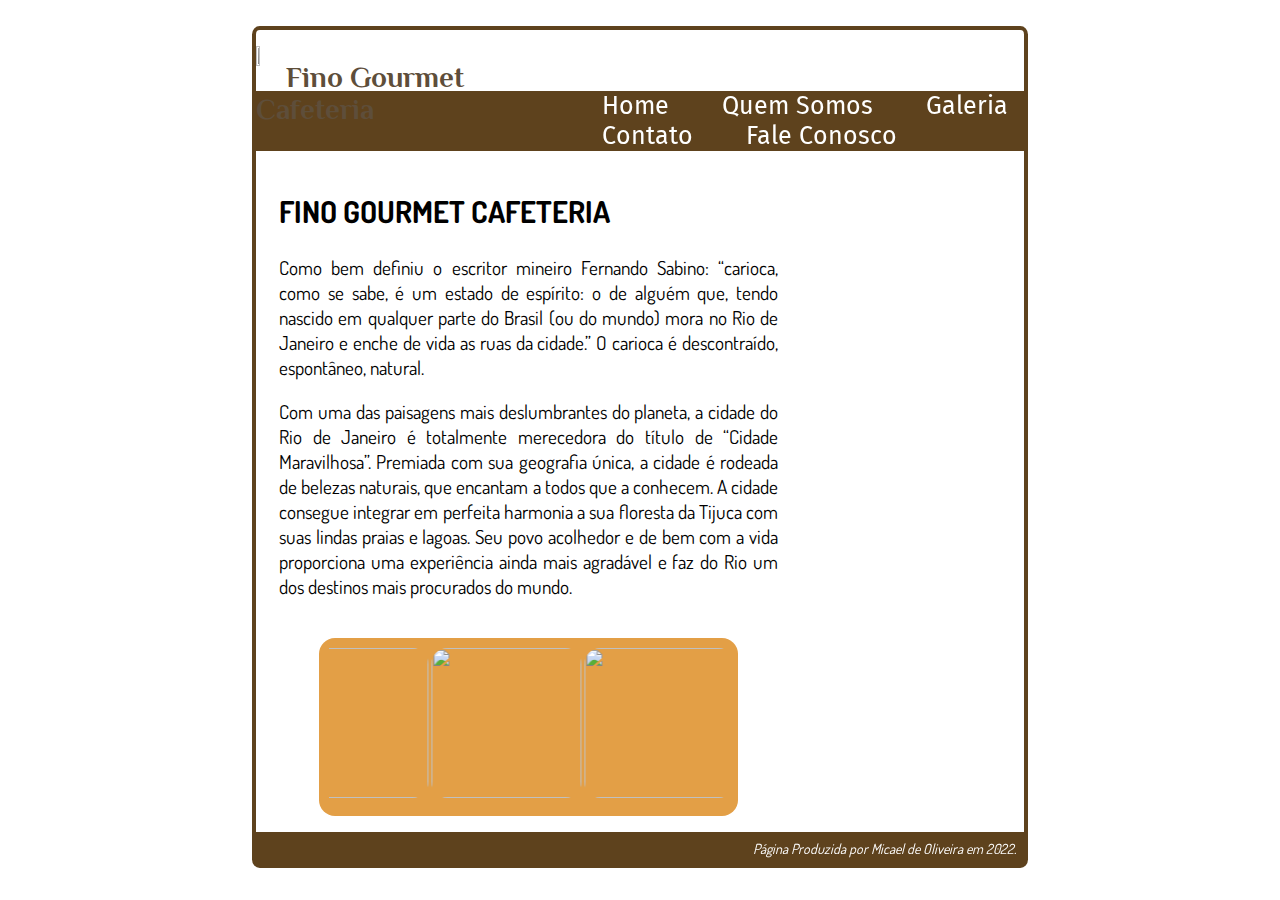
==== index.html @ ca4ad322 "novosite" ====
<!DOCTYPE html>
<html lang="pt-br">
<head>
    <link rel="stylesheet" href="css/style.css">
    <meta charset="UTF-8">
    <meta http-equiv="X-UA-Compatible" content="IE=edge">
    <meta name="viewport" content="width=device-width, initial-scale=1.0">
    <link href="https://fonts.googleapis.com/css2?family=Dosis&family=Fira+Sans:ital,wght@0,400;0,500;1,300;1,400;1,500&family=Philosopher:wght@400;700&display=swap" rel="stylesheet">
    <title>Projeto Fino Gourmet Cafeteria</title>
</head>
<body>
    <div class="container">

        <div class="header">
            <a href="index.html"><img class="logo" src="img/logo café.png"></a>
            <h2>Fino Gourmet Cafeteria</h2>
        </div>

        <div class="mainav">
            <ul>
                <li><a href="index.html">Home</a></li>
                <li><a href="quemsomos.html">Quem Somos</a></li>
                <li><a href="galeria.html">Galeria</a></li>
                <li><a href="contato.html">Contato</a></li>
                <li><a href="faleconosco.html">Fale Conosco</a></li>
            </ul>
        </div>
        <div class="contents">
            <h2>FINO GOURMET CAFETERIA</h2>
            
            <p>Como bem definiu o escritor mineiro Fernando Sabino: “carioca, como se sabe, é um estado de espírito: o de alguém que, tendo nascido em qualquer parte do Brasil (ou do mundo) mora no Rio de Janeiro e enche de vida as ruas da cidade.” O carioca é descontraído, espontâneo, natural.</p>
            
            <p>Com uma das paisagens mais deslumbrantes do planeta, a cidade do Rio de Janeiro é totalmente merecedora do título de “Cidade Maravilhosa”. Premiada com sua geografia única, a cidade é rodeada de belezas naturais, que encantam a todos que a conhecem. A cidade consegue integrar em perfeita harmonia a sua floresta da Tijuca com suas lindas praias e lagoas. Seu povo acolhedor e de bem com a vida proporciona uma experiência ainda mais agradável e faz do Rio um dos destinos mais procurados do mundo.</p>
            
            <figure class="carrossel">
                <marquee behavior="alternate">
                    <img class="imgcarossel" src="img/pexels-anastasia-belousova-3556686.jpg">
                    <img class="imgcarossel" src="img/pexels-andrew-neel-4264049.jpg">
                    <img class="imgcarossel" src="img/pexels-chevanon-photography-333523.jpg">
                    <img class="imgcarossel" src="img/pexels-brigitte-tohm-377903.jpg">
                    <img class="imgcarossel" src="img/pexels-chevanon-photography-324028.jpg">
                    <img class="imgcarossel" src="img/pexels-chevanon-photography-302892 (1).jpg">
                    <img class="imgcarossel" src="img/pexels-ekrulila-2128109.jpg">
                    <img class="imgcarossel" src="img/pexels-lina-kivaka-1813466.jpg">
                    <img class="imgcarossel" src="img/pexels-olof-nyman-1710023.jpg">
                    <img class="imgcarossel" src="img/pexels-chevanon-photography-312418.jpg">
                    <img class="imgcarossel" src="img/pexels-tyler-nix-2396220.jpg">
                    <img class="imgcarossel" src="img/pexels-valeriia-miller-3020919 (1).jpg">
                </marquee>
            </figure>

        </div>
        <div class="menul">
      <!-- Widget Previs&atilde;o de Tempo CPTEC/INPE --><iframe allowtransparency="true" marginwidth="0" marginheight="0" hspace="0" vspace="0" frameborder="0" scrolling="no" src="https://www.cptec.inpe.br/widget/widget.php?p=241&w=v&c=5e421d&f=ffffff" height="350px" width="192px"></iframe><noscript>Previs&atilde;o de <a href="http://www.cptec.inpe.br/cidades/tempo/241">Rio de Janeiro/RJ</a> oferecido por <a href="http://www.cptec.inpe.br">CPTEC/INPE</a></noscript><!-- Widget Previs&atilde;o de Tempo CPTEC/INPE -->
        </div>
        <div class="footer">
            <address>Página Produzida por Micael de Oliveira em 2022.</address>
        </div>
    </div>
</body>
</html>
---- css/style.css ----
body{
  margin: 0;
  padding: 0;
  text-align: center;
  color: black;
  font-family: 'Dosis', sans-serif;  
  background-image:  url("/img/pexels-pixabay-209443.jpg");
  background-size: 120%;
  background-repeat: no-repeat;
  

}

.header{
  float: left;
  padding-top:1%;
  color: #5E4E3A;
  font-size: 120%;
  font-family: 'Philosopher', sans-serif;;
}

.container{
  margin: 2% auto;
  width: 60%;
  text-align: left;
  background: #ffffff;
  border: 4px solid #5E421D;
  border-radius: 1%;
}

.mainav{
  background-color: #5E421D;
  padding:0 1%;
  margin-bottom: 2%;
  margin-top: 8%;
}

.mainav li{
  display: inline;
  padding: 0 1%;
  margin-left: 5%;
  
}

.mainav li a{
  text-decoration: none;
  color:white;
  font-size: 25px;
  font-family: 'Fira Sans', sans-serif;
  
}

.mainav li a:hover{
  text-decoration: none;
  color:#E39F46;
  font-size: 25px;
  transition: 0.3s all;
}

.contents{
  float: left;
  width:65%;
  margin: 0 0 0 3%;
}

.contents p{
  font-size: 16px;
  text-align: justify;
  font-size: larger;
}

.contents h2{
  font-size: 30px;
}

.footer{
  clear: both;
  background-color: #5E421D;
  color:white;
  text-align: right;
  font-size: 14px;
  padding: 1%;
  
}

.logo{
  width: 10%;
  height: 10%;
  float: left;
  margin-top: 3%;
}

.menul{
  float: right;
  margin-right: 4%;
  margin-top: 4%;
  
}

.carrossel {
  display: inline-block;
  margin-top: 4%;
  padding: 2%;
  border-radius: 1em;
  background-color: #E39F46;
}

 img.imgcarossel {
  width: 150px;
  height: 150px;
  border-radius: 1em;
}

.mapa{
     margin-top: 3%;
     margin-left: 15%;
}

.contents table{
margin-top: 2%;
  margin-left: 26%;
  text-align: center;

}

.zap{
    margin-top: 1%;
    margin-left: 40%;
    width: 100px;
    height: 100px;
}

    img.imagem{
    border-radius: 1em;
    width: 210px;
    height: 210px;
    border: 4px solid #E39F46 ;
    
}

 img.imagem:hover{
  width: 215px;
  height: 215px;
  transition: 0.3s all;
 }

figure.tamgaleria{
  display: inline-block;
  margin-left: 8%;
  padding: 1%;
  background: #ffffff;
  text-align: center;
}

.grupo{
    font-size: 18px;
    margin-top: 2%;
    margin-left: 5%;
    padding: 2%;
  
}
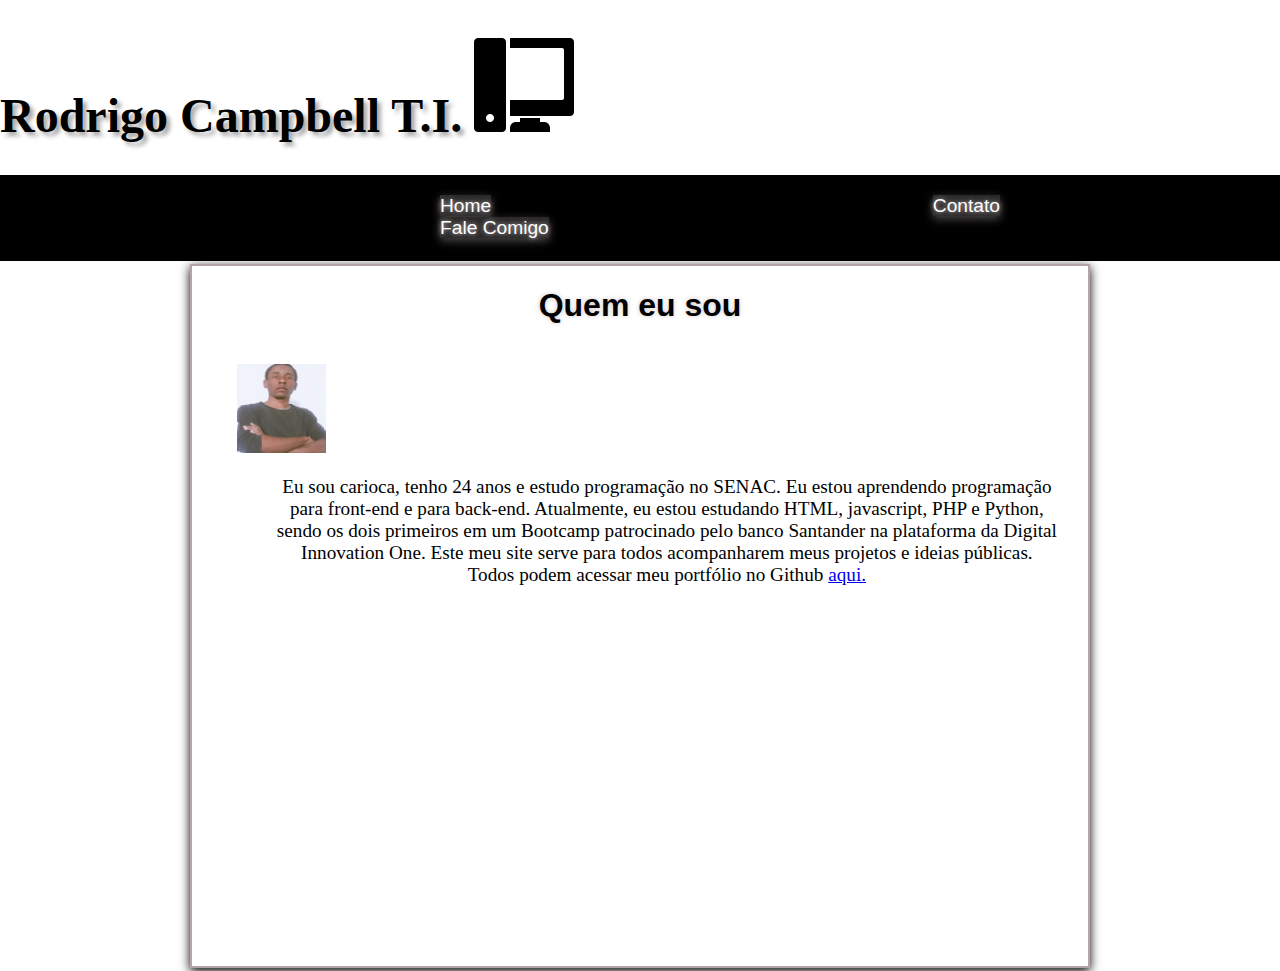
==== commit 8781ab3c: "19072022" ====
--- a/index.html
+++ b/index.html
@@ -1,61 +1,44 @@
 <!DOCTYPE html>
 <html lang="pt-br">
 <head>
-    <link rel="stylesheet" href="css/style.css">
+    <link rel="stylesheet" href="assets/style.css">
     <meta charset="UTF-8">
     <meta http-equiv="X-UA-Compatible" content="IE=edge">
     <meta name="viewport" content="width=device-width, initial-scale=1.0">
-    <link href="https://fonts.googleapis.com/css2?family=Dosis&family=Fira+Sans:ital,wght@0,400;0,500;1,300;1,400;1,500&family=Philosopher:wght@400;700&display=swap" rel="stylesheet">
-    <title>Projeto Fino Gourmet Cafeteria</title>
+    <title>Rodrigo Campbell T.I. .:.</title>
 </head>
 <body>
+    
     <div class="container">
 
-        <div class="header">
-            <a href="index.html"><img class="logo" src="img/logo café.png"></a>
-            <h2>Fino Gourmet Cafeteria</h2>
+        <header>
+            <a href="index.html">
+            <h1>Rodrigo Campbell T.I. <img src="assets/img/pclogo.png" alt="Desenho de um computador"></h1>
+            </a>
+        </header>
         </div>
+        <nav>
+            <ul>
+                <a href="index.html">Home</a>
+                <a href="contato.html">Contato</a>
+                <a href="falecomigo.html">Fale Comigo</a>
+            </ul>
+        </nav>
+    
+        <article>
+            <h1>Quem eu sou</h1>
+            <img src="assets/img/fotoperfil.png" alt="Foto de Rodrigo">
+           <p> Eu sou carioca, tenho 24 anos e estudo programação no SENAC. Eu estou aprendendo programação<br>
+         para front-end e para back-end.
+            Atualmente, eu estou estudando HTML, javascript, PHP e Python,<br> sendo os dois primeiros em um Bootcamp patrocinado pelo banco Santander na plataforma da Digital<br> Innovation One.
+            Este meu site serve para todos acompanharem meus projetos e ideias públicas.<br>
+            Todos podem acessar meu portfólio no Github <a href="https://github.com/rodrigocampbellti">aqui.</a> </p>
 
-        <div class="mainav">
-            <ul>
-                <li><a href="index.html">Home</a></li>
-                <li><a href="quemsomos.html">Quem Somos</a></li>
-                <li><a href="galeria.html">Galeria</a></li>
-                <li><a href="contato.html">Contato</a></li>
-                <li><a href="faleconosco.html">Fale Conosco</a></li>
-            </ul>
-        </div>
-        <div class="contents">
-            <h2>FINO GOURMET CAFETERIA</h2>
-            
-            <p>Como bem definiu o escritor mineiro Fernando Sabino: “carioca, como se sabe, é um estado de espírito: o de alguém que, tendo nascido em qualquer parte do Brasil (ou do mundo) mora no Rio de Janeiro e enche de vida as ruas da cidade.” O carioca é descontraído, espontâneo, natural.</p>
-            
-            <p>Com uma das paisagens mais deslumbrantes do planeta, a cidade do Rio de Janeiro é totalmente merecedora do título de “Cidade Maravilhosa”. Premiada com sua geografia única, a cidade é rodeada de belezas naturais, que encantam a todos que a conhecem. A cidade consegue integrar em perfeita harmonia a sua floresta da Tijuca com suas lindas praias e lagoas. Seu povo acolhedor e de bem com a vida proporciona uma experiência ainda mais agradável e faz do Rio um dos destinos mais procurados do mundo.</p>
-            
-            <figure class="carrossel">
-                <marquee behavior="alternate">
-                    <img class="imgcarossel" src="img/pexels-anastasia-belousova-3556686.jpg">
-                    <img class="imgcarossel" src="img/pexels-andrew-neel-4264049.jpg">
-                    <img class="imgcarossel" src="img/pexels-chevanon-photography-333523.jpg">
-                    <img class="imgcarossel" src="img/pexels-brigitte-tohm-377903.jpg">
-                    <img class="imgcarossel" src="img/pexels-chevanon-photography-324028.jpg">
-                    <img class="imgcarossel" src="img/pexels-chevanon-photography-302892 (1).jpg">
-                    <img class="imgcarossel" src="img/pexels-ekrulila-2128109.jpg">
-                    <img class="imgcarossel" src="img/pexels-lina-kivaka-1813466.jpg">
-                    <img class="imgcarossel" src="img/pexels-olof-nyman-1710023.jpg">
-                    <img class="imgcarossel" src="img/pexels-chevanon-photography-312418.jpg">
-                    <img class="imgcarossel" src="img/pexels-tyler-nix-2396220.jpg">
-                    <img class="imgcarossel" src="img/pexels-valeriia-miller-3020919 (1).jpg">
-                </marquee>
-            </figure>
+        </article>
+    </div>
+        <aside></aside>
 
-        </div>
-        <div class="menul">
-      <!-- Widget Previs&atilde;o de Tempo CPTEC/INPE --><iframe allowtransparency="true" marginwidth="0" marginheight="0" hspace="0" vspace="0" frameborder="0" scrolling="no" src="https://www.cptec.inpe.br/widget/widget.php?p=241&w=v&c=5e421d&f=ffffff" height="350px" width="192px"></iframe><noscript>Previs&atilde;o de <a href="http://www.cptec.inpe.br/cidades/tempo/241">Rio de Janeiro/RJ</a> oferecido por <a href="http://www.cptec.inpe.br">CPTEC/INPE</a></noscript><!-- Widget Previs&atilde;o de Tempo CPTEC/INPE -->
-        </div>
-        <div class="footer">
-            <address>Página Produzida por Micael de Oliveira em 2022.</address>
-        </div>
-    </div>
+ <footer></footer>
 </body>
+<!--Favicon and logo image from "https://icons8.com/icon/ghmvzbtPg7cM/computador">Computador</a> icon by <a target="_blank" href="https://icons8.com"-->
 </html>--- a/assets/style.css
+++ b/assets/style.css
@@ -0,0 +1,178 @@
+body{
+    background-color: white;
+    position: relative;
+    padding: 0;
+    margin: 0;
+    width: 100%;
+    height: 100%;
+    font-family: 'Segoe UI', Tahoma, Geneva, Verdana, sans-serif;
+    font-size: 16px;
+    background-attachment: fixed;
+    background-position: center;
+    background-repeat: no-repeat;
+    background-size: cover;
+}
+
+header a{
+text-decoration: none;
+
+}
+header h1{
+    color: black;
+    font-family: 'Tangerine', serif;
+    font-size: 48px;
+    text-shadow: 4px 4px 4px #aaa;
+}
+
+nav{
+background-color: black;
+padding-bottom: 0.5%;
+
+}
+nav a{
+    margin-right: 3%;
+    flex-wrap: nowrap;
+    text-decoration: none;
+    color: white;
+    margin-left: 25rem;
+    font-size: larger;
+    background: rgb(43, 41, 41)	;
+    color:#fff;
+    -moz-box-shadow:0 3px 10px 0 rgb(22, 21, 21);
+    -webkit-box-shadow:0 3px 10px 0 rgb(76, 71, 72);
+    text-shadow:0px 0px 5px rgb(207, 197, 200);
+}
+
+nav ul{
+padding-top: 1.5%;
+
+}
+
+article{
+    margin: 3px auto;
+    width: 70%;
+    height: 700px;
+    background: white;
+    border: 2px solid rgb(179, 165, 165);
+    -moz-box-shadow:0 3px 10px 0 grey;
+    -webkit-box-shadow:0 3px 10px 0 black;
+
+}
+
+article img{
+width: 10%;
+height: 100x;
+margin-top: 2%;
+margin-left: 5%;
+
+}
+article h1{
+    text-align: center;
+    -moz-box-shadow:0 3px 10px 0 rgb(22, 21, 21);
+    text-shadow:0px 0px 5px rgb(207, 197, 200);
+}
+
+article p{
+    font-size: larger;
+    font-family: 'Times New Roman', Times, serif;
+    text-align: center;
+    margin-left: 6%;
+}
+
+.contato{
+    background-color: white;
+   
+   }
+
+   .contato table {
+     background-color: white;
+     border: 2px solid black;
+     -moz-box-shadow:0 3px 10px 0 grey;
+     -webkit-box-shadow:0 3px 10px 0 black;
+   }
+   
+   .contato p{
+     color: black;
+     background-color: white;
+     margin-left: 0%;
+     font-size: 150%;
+     text-align: center ;
+     border: 2px solid rgb(10, 9, 9);
+     -moz-box-shadow:0 3px 10px 0 grey;
+     -webkit-box-shadow:0 3px 10px 0 black;
+   }
+
+   .tableone{
+     color: black;
+     background-color: white;
+     width: 12.5%;
+
+   }
+   .zap{
+     width: 25%;
+     margin-left: 38%;
+ }
+
+ .contents li {
+    font-size: 90%;
+    text-align: justify;
+  }
+
+  .grupo {
+    font-family: 'Times New Roman', Times, serif;
+    font-size: 20px;
+    width: 40%;
+    margin-top: 70px;
+    margin-left: 29%;
+    padding: 10px;
+    background-color: white;
+    border: 2px solid black;
+    -moz-box-shadow:0 3px 10px 0 grey;
+    -webkit-box-shadow:0 3px 10px 0 black;
+  }
+  
+  .maior {
+    font-size: 14px;
+    width: 280px;
+    resize: none;
+  }
+  
+  .grupo input,
+  select,
+  textarea {
+    background-color: #dddddd;
+    width: 80%;
+
+  }
+
+  .grupo textarea{
+    width: 60%;
+
+  }
+
+  .grupo h4{
+    color: black;
+    font-size: 130%;
+  }
+
+  .grupo label{
+    color: black;
+    font-size: 120%;
+  }
+
+  .bottom  {
+    width: 40%;
+
+  }
+  
+  .grupo input:hover,
+  input:focus,
+  select:hover,
+  select:focus,
+  textarea:hover,
+  textarea:focus {
+    border-color: black;
+    background-color: white;
+    color: black;
+    font-weight: bold;
+  }
